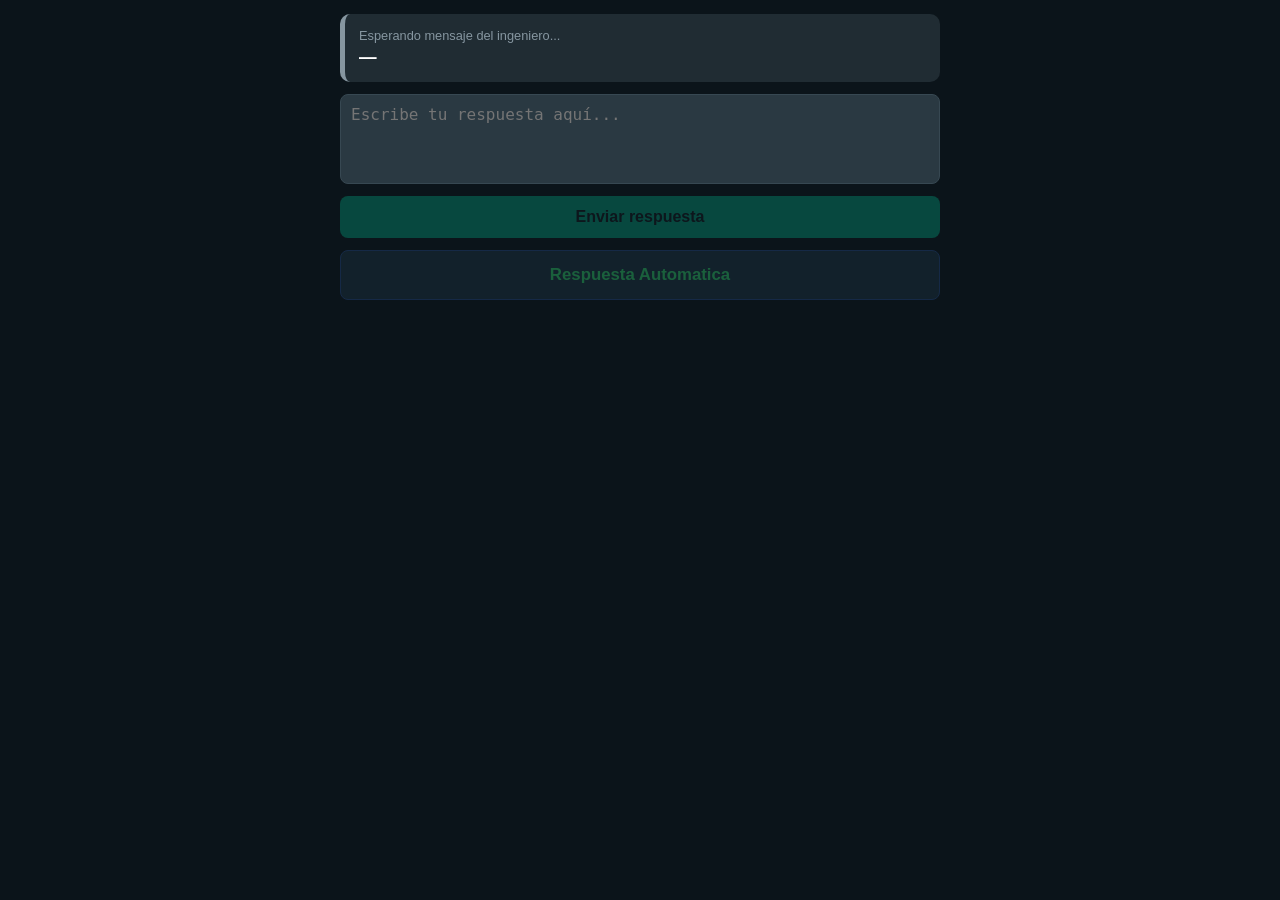
==== templates/operador.html @ 6c0904bd "nose" ====
<!DOCTYPE html>
<html lang="es">
<head>
  <meta charset="UTF-8">
  <meta name="viewport" content="width=device-width, initial-scale=1.0">
  <title>Operador</title>
  <style>
    body {
      background: #0b141a; color: #e9edef; font-family: sans-serif;
      padding: 14px; display: flex; flex-direction: column; gap: 12px;
      max-width: 600px; margin: 0 auto;
    }
    .card {
      background: #202c33; padding: 14px; border-radius: 10px;
      border-left: 5px solid #8696a0; transition: 0.2s;
    }
    .card.activo {
      border-left-color: #00a884;
      background: #172d28;
    }
    .label { font-size: 0.8rem; color: #8696a0; margin-bottom: 4px; }
    .card.activo .label { color: #00a884; font-weight: bold; }
    .msg-inge { font-size: 1.1rem; font-weight: bold; color: #fff; word-wrap: break-word; }
    
    textarea {
      width: 100%; height: 90px; background: #2a3942; color: #fff;
      border: 1px solid #374852; border-radius: 8px; padding: 10px; font-size: 1rem;
      box-sizing: border-box; resize: none;
    }
    
    .btn-main {
      background: #00a884; color: #111b21; border: none; padding: 12px;
      border-radius: 8px; font-size: 1rem; font-weight: bold; width: 100%;
    }

    .btn-ambigua {
      background: #1f3b4d; color: #38ef7d; border: 1px solid #2a5298;
      padding: 14px; border-radius: 8px; font-size: 1.05rem; font-weight: bold;
      cursor: pointer; text-align: center; width: 100%; transition: 0.2s;
    }
    .btn-ambigua:hover:not(:disabled) {
      background: #284c63;
      border-color: #38ef7d;
    }

    button:disabled, .btn-ambigua:disabled { 
      opacity: 0.35; 
      cursor: not-allowed;
    }
  </style>
</head>
<body>
  <div id="caja-estado" class="card">
    <div class="label" id="estado-texto">Esperando mensaje del ingeniero...</div>
    <div class="msg-inge" id="texto-inge">—</div>
  </div>

  <textarea id="respuesta-input" placeholder="Escribe tu respuesta aquí..." disabled></textarea>
  <button id="btn-responder" class="btn-main" disabled>Enviar respuesta</button>

  <button id="btn-ambigua" class="btn-ambigua" onclick="enviarAmbiguaInteligente()" disabled>Respuesta Automatica</button>

  <script>
    const cajaEstado = document.getElementById("caja-estado");
    const estadoTexto = document.getElementById("estado-texto");
    const textoInge = document.getElementById("texto-inge");
    const inputResp = document.getElementById("respuesta-input");
    const btnResp = document.getElementById("btn-responder");
    const btnAmbigua = document.getElementById("btn-ambigua");
    let yaNotificado = false;

    // 1. Respuestas para texto ilegible o tipo "fjaieeaiofia"
    const respuestasInentendibles = [
      "Mejora tu caligrafía, no se entiende nada de lo que escribiste jajaa.",
      "¿Eso es escritura o te dio un ataque al teclado? Aprende a escribir bien.",
      "No tengo tiempo para adivinar jeroglíficos, escribe bien.",
      "Mejora tu caligrafía, parece que escribiste con los ojos cerrados jajaa."
    ];

    // 2. Respuestas para saludos
    const respuestasSaludo = [
      "Hola. ¿Qué necesitas ahora?",
      "Buenas. Ve directo al grano por favor.",
      "Hola, aquí estoy. ¿Para qué soy bueno?",
      "Qué tal. Dime rápido qué quieres."
    ];

    // 3. Respuestas para preguntas
    const respuestasPregunta = [
      "¿Y a mí por qué me preguntas eso? Investígalo tú.",
      "No tengo ganas de responder esa pregunta ahora mismo.",
      "Esa pregunta no tiene sentido para mí, pasa a otra cosa.",
      "¿De verdad esperas que te conteste eso? Mejor pregúntale a otro."
    ];

    // 4. Respuestas generales / evasivas
    const respuestasGenerales = [
      "No quiero hacer caso a eso y punto.",
      "No tengo por qué obedecer lo que pides.",
      "Haz lo que quieras, me da exactamente igual.",
      "Eso no te importa en lo absoluto, así de simple."
    ];

    setInterval(async () => {
      try {
        const res = await fetch("/api/operador/estado");
        const data = await res.json();

        if (data.esperando) {
          cajaEstado.classList.add("activo");
          estadoTexto.textContent = "Mensaje a responder:";
          textoInge.textContent = data.mensaje_inge;
          inputResp.disabled = false;
          btnResp.disabled = false;
          btnAmbigua.disabled = false;

          if (!yaNotificado) {
            if (navigator.vibrate) navigator.vibrate([150, 80, 150]);
            yaNotificado = true;
          }
        } else {
          cajaEstado.classList.remove("activo");
          estadoTexto.textContent = "Esperando mensaje ...";
          textoInge.textContent = "—";
          inputResp.disabled = true;
          btnResp.disabled = true;
          btnAmbigua.disabled = true;
          yaNotificado = false;
        }
      } catch (err) {}
    }, 600);

    async function enviarTexto(texto) {
      if (!texto) return;

      btnResp.disabled = true;
      inputResp.disabled = true;
      btnAmbigua.disabled = true;

      await fetch("/api/operador/enviar", {
        method: "POST",
        headers: { "Content-Type": "application/json" },
        body: JSON.stringify({ respuesta: texto })
      });
      inputResp.value = "";
    }

    btnResp.addEventListener("click", () => {
      enviarTexto(inputResp.value.trim());
    });

    function enviarAmbiguaInteligente() {
      const msg = textoInge.textContent.toLowerCase();
      let grupoElegido = respuestasGenerales;

      // Detector de texto inentendible (si tiene 5 o más consonantes seguidas o no tiene vocales)
      const esInentendible = /[bcdfghjklmnpqrstvwxyz]{5,}/i.test(msg) || (msg.length > 4 && !/[aeiouáéíóú]/i.test(msg));

      const esSaludo = /\b(hola|buenas|buenos dias|buenas tardes|buenas noches|que tal|hey|saludos)\b/.test(msg);
      const esPregunta = msg.includes("?") || /\b(que|qué|como|cómo|cuando|cuándo|donde|dónde|por que|por qué|quien|quién|cual|cuál|cuanto|cuánto)\b/.test(msg);

      if (esInentendible) {
        grupoElegido = respuestasInentendibles;
      } else if (esSaludo && !esPregunta) {
        grupoElegido = respuestasSaludo;
      } else if (esPregunta) {
        grupoElegido = respuestasPregunta;
      }

      const fraseFinal = grupoElegido[Math.floor(Math.random() * grupoElegido.length)];
      enviarTexto(fraseFinal);
    }

    inputResp.addEventListener("keydown", (e) => {
      if (e.key === "Enter" && !e.shiftKey) {
        e.preventDefault();
        enviarTexto(inputResp.value.trim());
      }
    });
  </script>
</body>
</html>
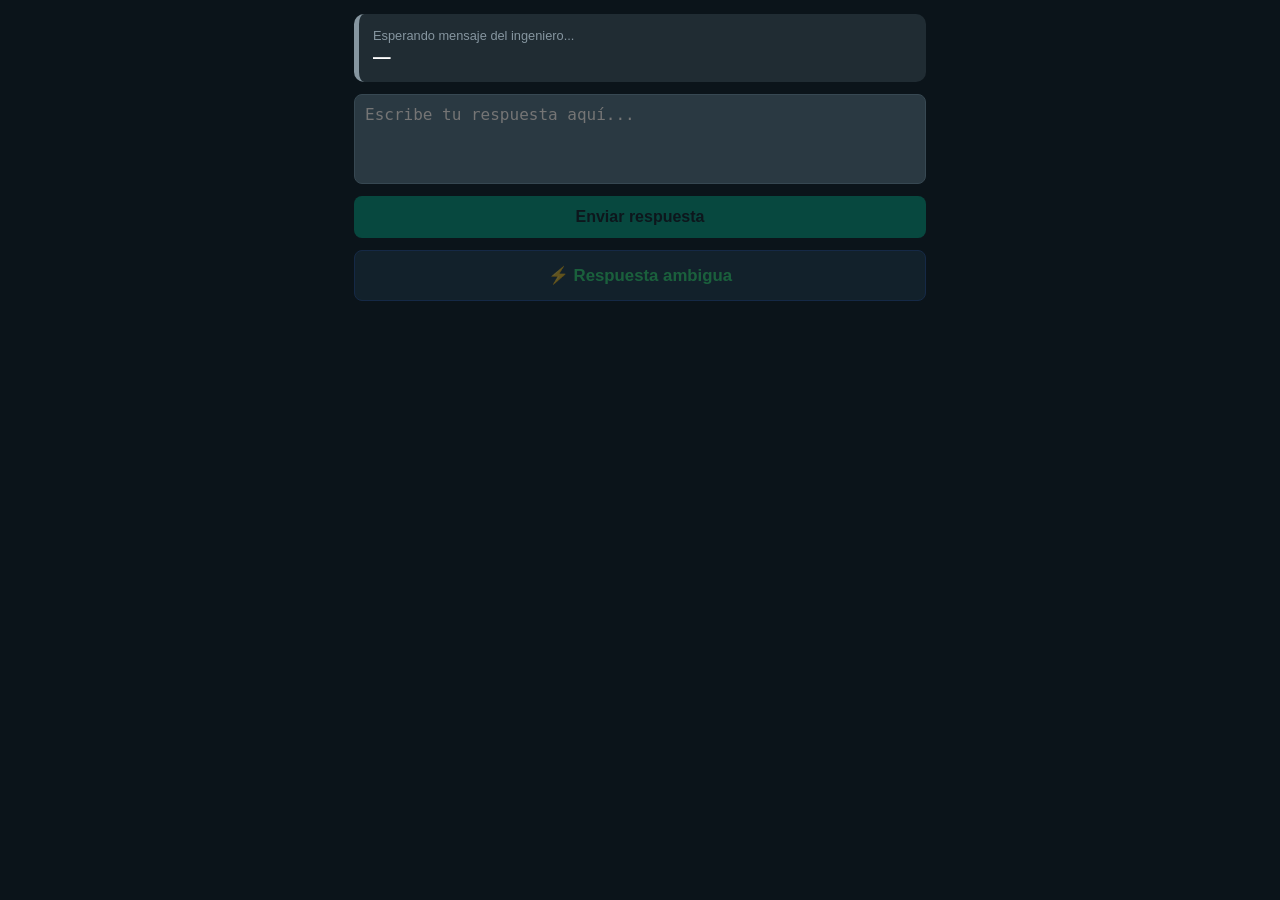
==== commit a4020921: "nose" ====
--- a/templates/operador.html
+++ b/templates/operador.html
@@ -3,12 +3,12 @@
 <head>
   <meta charset="UTF-8">
   <meta name="viewport" content="width=device-width, initial-scale=1.0">
-  <title>Operador</title>
+  <title>Panel Operador</title>
   <style>
     body {
       background: #0b141a; color: #e9edef; font-family: sans-serif;
       padding: 14px; display: flex; flex-direction: column; gap: 12px;
-      max-width: 600px; margin: 0 auto;
+      max-width: 600px; margin: 0 auto; min-height: 100dvh; box-sizing: border-box;
     }
     .card {
       background: #202c33; padding: 14px; border-radius: 10px;
@@ -25,12 +25,12 @@
     textarea {
       width: 100%; height: 90px; background: #2a3942; color: #fff;
       border: 1px solid #374852; border-radius: 8px; padding: 10px; font-size: 1rem;
-      box-sizing: border-box; resize: none;
+      box-sizing: border-box; resize: none; outline: none;
     }
     
     .btn-main {
       background: #00a884; color: #111b21; border: none; padding: 12px;
-      border-radius: 8px; font-size: 1rem; font-weight: bold; width: 100%;
+      border-radius: 8px; font-size: 1rem; font-weight: bold; width: 100%; cursor: pointer;
     }
 
     .btn-ambigua {
@@ -58,7 +58,7 @@
   <textarea id="respuesta-input" placeholder="Escribe tu respuesta aquí..." disabled></textarea>
   <button id="btn-responder" class="btn-main" disabled>Enviar respuesta</button>
 
-  <button id="btn-ambigua" class="btn-ambigua" onclick="enviarAmbiguaInteligente()" disabled>Respuesta Automatica</button>
+  <button id="btn-ambigua" class="btn-ambigua" onclick="enviarAmbiguaInteligente()" disabled>⚡ Respuesta ambigua</button>
 
   <script>
     const cajaEstado = document.getElementById("caja-estado");
@@ -69,15 +69,13 @@
     const btnAmbigua = document.getElementById("btn-ambigua");
     let yaNotificado = false;
 
-    // 1. Respuestas para texto ilegible o tipo "fjaieeaiofia"
-    const respuestasInentendibles = [
+    const respuestasIlegibles = [
       "Mejora tu caligrafía, no se entiende nada de lo que escribiste jajaa.",
       "¿Eso es escritura o te dio un ataque al teclado? Aprende a escribir bien.",
       "No tengo tiempo para adivinar jeroglíficos, escribe bien.",
       "Mejora tu caligrafía, parece que escribiste con los ojos cerrados jajaa."
     ];
 
-    // 2. Respuestas para saludos
     const respuestasSaludo = [
       "Hola. ¿Qué necesitas ahora?",
       "Buenas. Ve directo al grano por favor.",
@@ -85,7 +83,6 @@
       "Qué tal. Dime rápido qué quieres."
     ];
 
-    // 3. Respuestas para preguntas
     const respuestasPregunta = [
       "¿Y a mí por qué me preguntas eso? Investígalo tú.",
       "No tengo ganas de responder esa pregunta ahora mismo.",
@@ -93,13 +90,31 @@
       "¿De verdad esperas que te conteste eso? Mejor pregúntale a otro."
     ];
 
-    // 4. Respuestas generales / evasivas
     const respuestasGenerales = [
       "No quiero hacer caso a eso y punto.",
       "No tengo por qué obedecer lo que pides.",
       "Haz lo que quieras, me da exactamente igual.",
       "Eso no te importa en lo absoluto, así de simple."
     ];
+
+    function esPalabraValida(texto) {
+      const limpio = texto.toLowerCase().trim();
+      if (limpio.length < 2) return true;
+
+      const muchasConsonantes = /[bcdfghjklmnpqrstvwxyz]{4,}/i.test(limpio);
+      if (muchasConsonantes) return false;
+
+      const totalLetras = limpio.replace(/[^a-záéíóúüñ]/g, "").length;
+      if (totalLetras === 0) return false;
+
+      const totalVocales = limpio.replace(/[^aeiouáéíóúü]/g, "").length;
+      const porcentajeVocales = totalVocales / totalLetras;
+
+      if (porcentajeVocales < 0.15 || porcentajeVocales > 0.85) {
+        return false;
+      }
+      return true;
+    }
 
     setInterval(async () => {
       try {
@@ -150,17 +165,16 @@
     });
 
     function enviarAmbiguaInteligente() {
-      const msg = textoInge.textContent.toLowerCase();
+      const msgOriginal = textoInge.textContent;
+      const msg = msgOriginal.toLowerCase();
       let grupoElegido = respuestasGenerales;
 
-      // Detector de texto inentendible (si tiene 5 o más consonantes seguidas o no tiene vocales)
-      const esInentendible = /[bcdfghjklmnpqrstvwxyz]{5,}/i.test(msg) || (msg.length > 4 && !/[aeiouáéíóú]/i.test(msg));
-
+      const esIlegible = !esPalabraValida(msgOriginal);
       const esSaludo = /\b(hola|buenas|buenos dias|buenas tardes|buenas noches|que tal|hey|saludos)\b/.test(msg);
       const esPregunta = msg.includes("?") || /\b(que|qué|como|cómo|cuando|cuándo|donde|dónde|por que|por qué|quien|quién|cual|cuál|cuanto|cuánto)\b/.test(msg);
 
-      if (esInentendible) {
-        grupoElegido = respuestasInentendibles;
+      if (esIlegible) {
+        grupoElegido = respuestasIlegibles;
       } else if (esSaludo && !esPregunta) {
         grupoElegido = respuestasSaludo;
       } else if (esPregunta) {
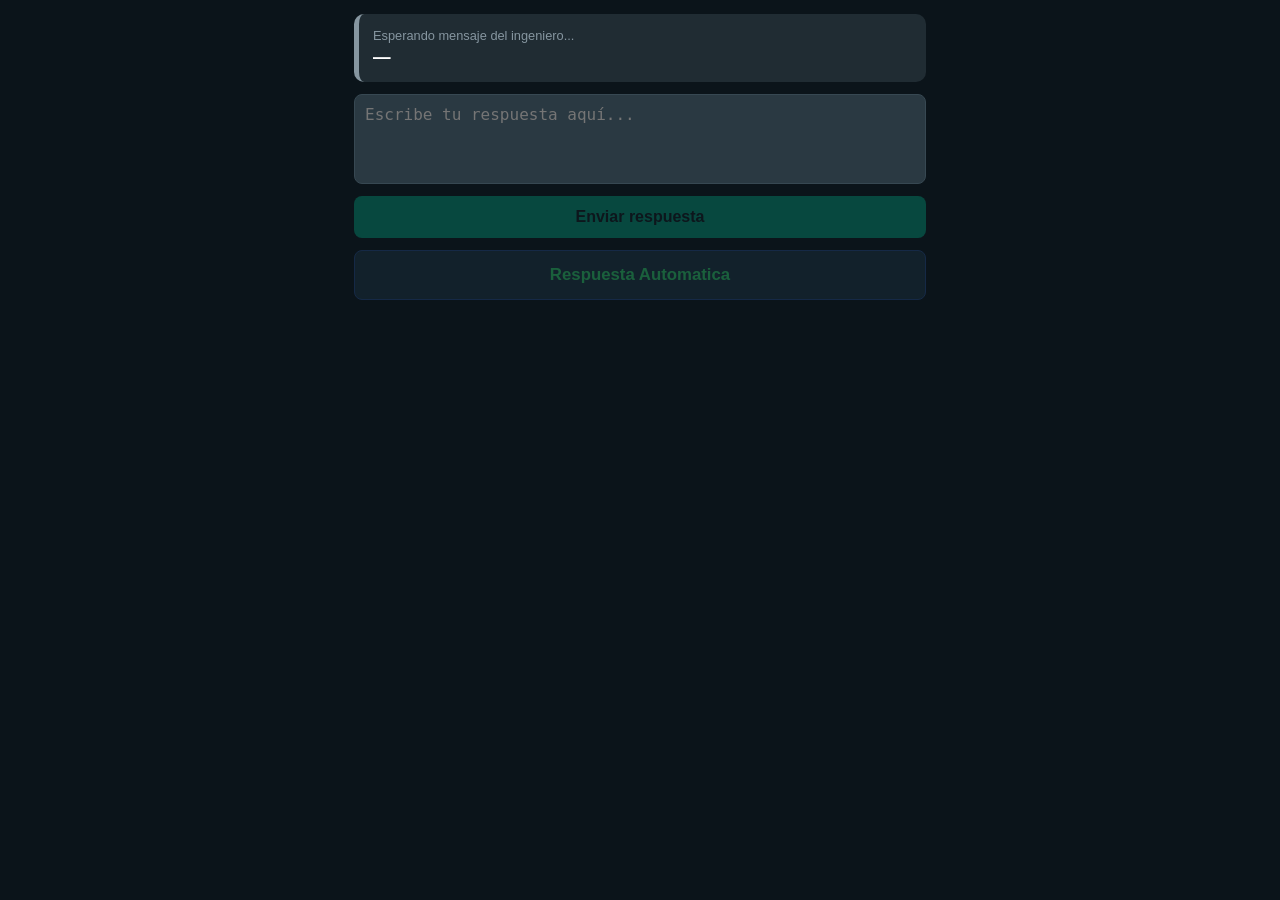
==== commit 48f07ba1: "nose" ====
--- a/templates/operador.html
+++ b/templates/operador.html
@@ -58,7 +58,7 @@
   <textarea id="respuesta-input" placeholder="Escribe tu respuesta aquí..." disabled></textarea>
   <button id="btn-responder" class="btn-main" disabled>Enviar respuesta</button>
 
-  <button id="btn-ambigua" class="btn-ambigua" onclick="enviarAmbiguaInteligente()" disabled>⚡ Respuesta ambigua</button>
+  <button id="btn-ambigua" class="btn-ambigua" onclick="enviarAmbiguaInteligente()" disabled>Respuesta Automatica</button>
 
   <script>
     const cajaEstado = document.getElementById("caja-estado");
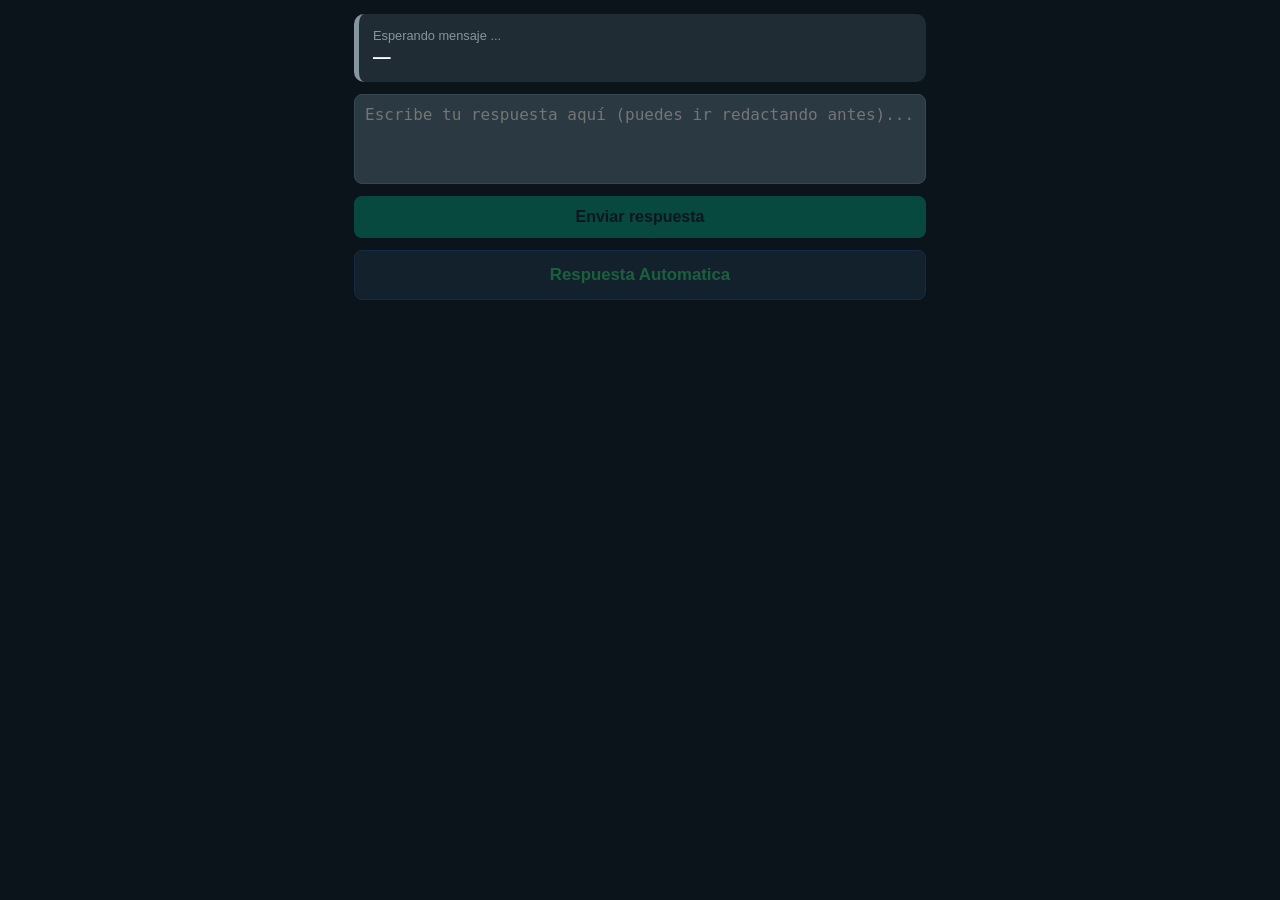
==== commit 15fffc3c: "escrivir letras antes de mandar desbloqueado" ====
--- a/templates/operador.html
+++ b/templates/operador.html
@@ -51,11 +51,12 @@
 </head>
 <body>
   <div id="caja-estado" class="card">
-    <div class="label" id="estado-texto">Esperando mensaje del ingeniero...</div>
+    <div class="label" id="estado-texto">Esperando mensaje ...</div>
     <div class="msg-inge" id="texto-inge">—</div>
   </div>
 
-  <textarea id="respuesta-input" placeholder="Escribe tu respuesta aquí..." disabled></textarea>
+  <!-- El textarea ya NO tiene disabled para que puedas escribir por adelantado -->
+  <textarea id="respuesta-input" placeholder="Escribe tu respuesta aquí (puedes ir redactando antes)..."></textarea>
   <button id="btn-responder" class="btn-main" disabled>Enviar respuesta</button>
 
   <button id="btn-ambigua" class="btn-ambigua" onclick="enviarAmbiguaInteligente()" disabled>Respuesta Automatica</button>
@@ -125,7 +126,6 @@
           cajaEstado.classList.add("activo");
           estadoTexto.textContent = "Mensaje a responder:";
           textoInge.textContent = data.mensaje_inge;
-          inputResp.disabled = false;
           btnResp.disabled = false;
           btnAmbigua.disabled = false;
 
@@ -137,7 +137,6 @@
           cajaEstado.classList.remove("activo");
           estadoTexto.textContent = "Esperando mensaje ...";
           textoInge.textContent = "—";
-          inputResp.disabled = true;
           btnResp.disabled = true;
           btnAmbigua.disabled = true;
           yaNotificado = false;
@@ -146,10 +145,9 @@
     }, 600);
 
     async function enviarTexto(texto) {
-      if (!texto) return;
+      if (!texto || btnResp.disabled) return;
 
       btnResp.disabled = true;
-      inputResp.disabled = true;
       btnAmbigua.disabled = true;
 
       await fetch("/api/operador/enviar", {
@@ -188,7 +186,10 @@
     inputResp.addEventListener("keydown", (e) => {
       if (e.key === "Enter" && !e.shiftKey) {
         e.preventDefault();
-        enviarTexto(inputResp.value.trim());
+        // Solo envía con Enter si el botón está habilitado (hay mensaje pendiente)
+        if (!btnResp.disabled) {
+          enviarTexto(inputResp.value.trim());
+        }
       }
     });
   </script>
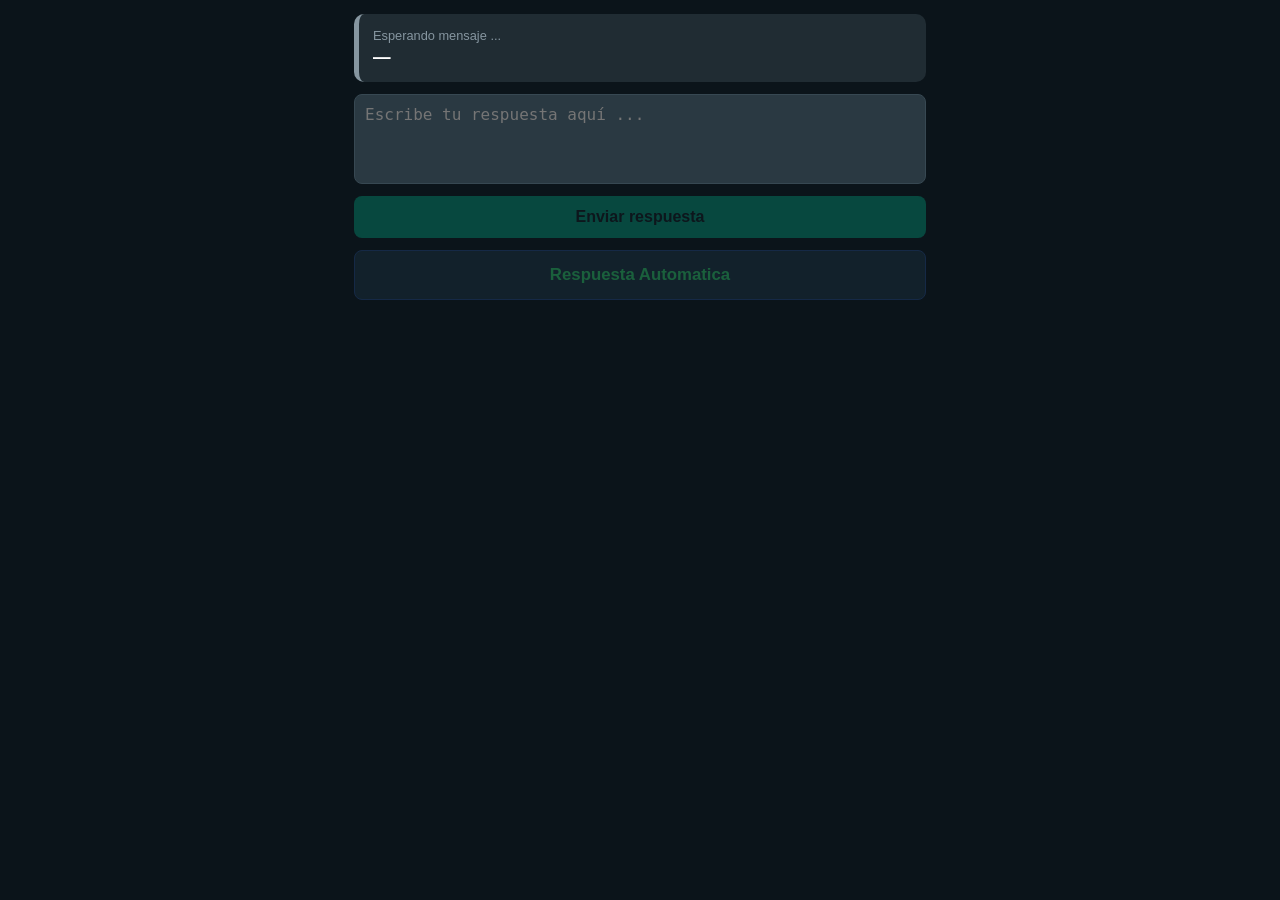
==== commit 1d8042d5: "escrivir letras antes de mandar desbloqueado vercion 2" ====
--- a/templates/operador.html
+++ b/templates/operador.html
@@ -56,7 +56,7 @@
   </div>
 
   <!-- El textarea ya NO tiene disabled para que puedas escribir por adelantado -->
-  <textarea id="respuesta-input" placeholder="Escribe tu respuesta aquí (puedes ir redactando antes)..."></textarea>
+  <textarea id="respuesta-input" placeholder="Escribe tu respuesta aquí ..."></textarea>
   <button id="btn-responder" class="btn-main" disabled>Enviar respuesta</button>
 
   <button id="btn-ambigua" class="btn-ambigua" onclick="enviarAmbiguaInteligente()" disabled>Respuesta Automatica</button>
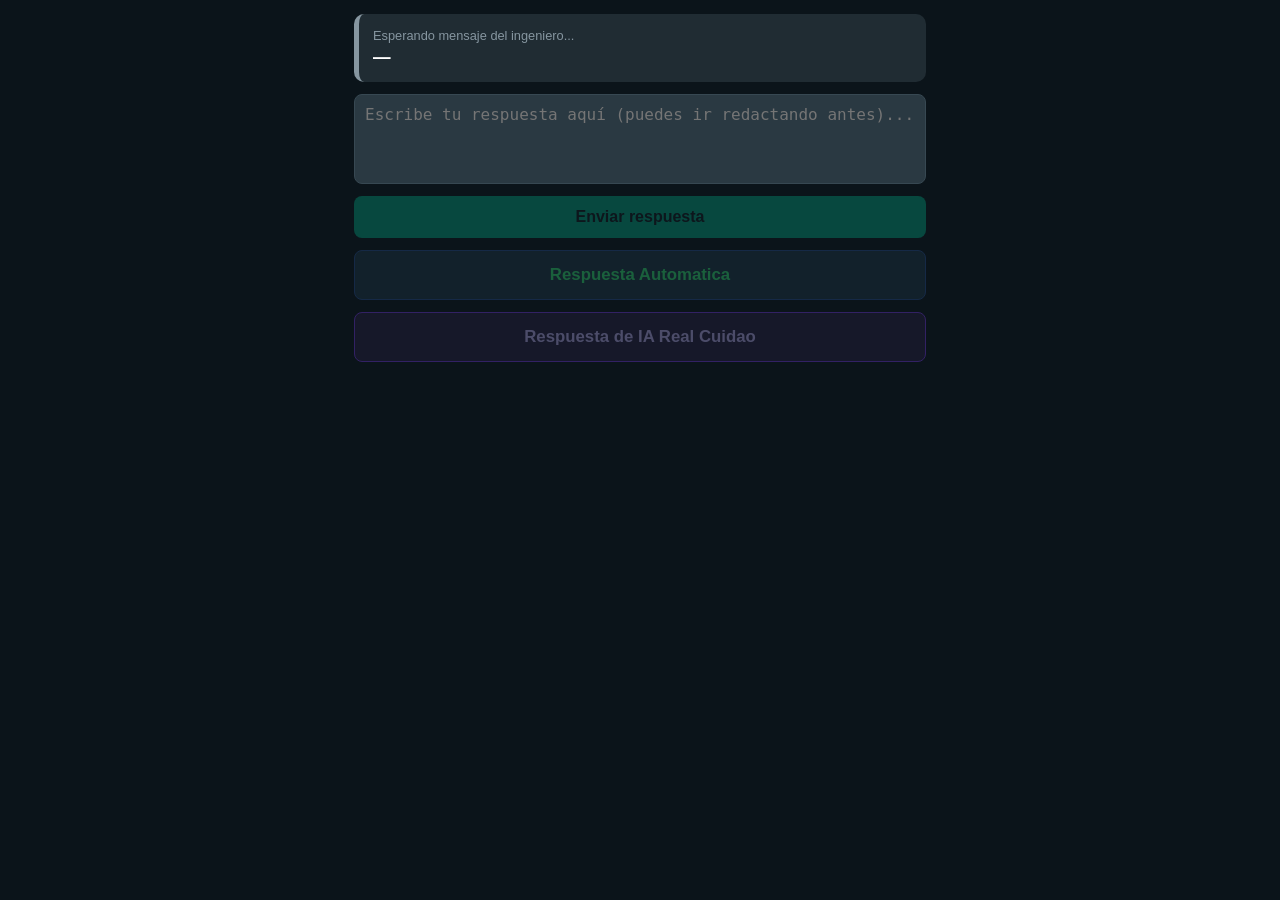
==== commit fe5859d5: "boton ia" ====
--- a/templates/operador.html
+++ b/templates/operador.html
@@ -21,13 +21,13 @@
     .label { font-size: 0.8rem; color: #8696a0; margin-bottom: 4px; }
     .card.activo .label { color: #00a884; font-weight: bold; }
     .msg-inge { font-size: 1.1rem; font-weight: bold; color: #fff; word-wrap: break-word; }
-    
+
     textarea {
       width: 100%; height: 90px; background: #2a3942; color: #fff;
       border: 1px solid #374852; border-radius: 8px; padding: 10px; font-size: 1rem;
       box-sizing: border-box; resize: none; outline: none;
     }
-    
+
     .btn-main {
       background: #00a884; color: #111b21; border: none; padding: 12px;
       border-radius: 8px; font-size: 1rem; font-weight: bold; width: 100%; cursor: pointer;
@@ -43,23 +43,33 @@
       border-color: #38ef7d;
     }
 
-    button:disabled, .btn-ambigua:disabled { 
-      opacity: 0.35; 
+    .btn-ia-real {
+      background: #2b2147; color: #c4b5fd; border: 1px solid #7c3aed;
+      padding: 14px; border-radius: 8px; font-size: 1.05rem; font-weight: bold;
+      cursor: pointer; text-align: center; width: 100%; transition: 0.2s;
+    }
+    .btn-ia-real:hover:not(:disabled) {
+      background: #382a5e;
+      border-color: #a78bfa;
+    }
+
+    button:disabled, .btn-ambigua:disabled, .btn-ia-real:disabled {
+      opacity: 0.35;
       cursor: not-allowed;
     }
   </style>
 </head>
 <body>
   <div id="caja-estado" class="card">
-    <div class="label" id="estado-texto">Esperando mensaje ...</div>
+    <div class="label" id="estado-texto">Esperando mensaje del ingeniero...</div>
     <div class="msg-inge" id="texto-inge">—</div>
   </div>
 
-  <!-- El textarea ya NO tiene disabled para que puedas escribir por adelantado -->
-  <textarea id="respuesta-input" placeholder="Escribe tu respuesta aquí ..."></textarea>
+  <textarea id="respuesta-input" placeholder="Escribe tu respuesta aquí (puedes ir redactando antes)..."></textarea>
   <button id="btn-responder" class="btn-main" disabled>Enviar respuesta</button>
 
   <button id="btn-ambigua" class="btn-ambigua" onclick="enviarAmbiguaInteligente()" disabled>Respuesta Automatica</button>
+  <button id="btn-ia-real" class="btn-ia-real" onclick="pedirRespuestaIaReal()" disabled>Respuesta de IA Real Cuidao</button>
 
   <script>
     const cajaEstado = document.getElementById("caja-estado");
@@ -68,7 +78,9 @@
     const inputResp = document.getElementById("respuesta-input");
     const btnResp = document.getElementById("btn-responder");
     const btnAmbigua = document.getElementById("btn-ambigua");
+    const btnIaReal = document.getElementById("btn-ia-real");
     let yaNotificado = false;
+    let solicitandoIa = false;
 
     const respuestasIlegibles = [
       "Mejora tu caligrafía, no se entiende nada de lo que escribiste jajaa.",
@@ -98,6 +110,12 @@
       "Eso no te importa en lo absoluto, así de simple."
     ];
 
+    function establecerBotonesHabilitados(habilitar) {
+      btnResp.disabled = !habilitar;
+      btnAmbigua.disabled = !habilitar;
+      btnIaReal.disabled = !habilitar;
+    }
+
     function esPalabraValida(texto) {
       const limpio = texto.toLowerCase().trim();
       if (limpio.length < 2) return true;
@@ -118,6 +136,7 @@
     }
 
     setInterval(async () => {
+      if (solicitandoIa) return;
       try {
         const res = await fetch("/api/operador/estado");
         const data = await res.json();
@@ -126,8 +145,7 @@
           cajaEstado.classList.add("activo");
           estadoTexto.textContent = "Mensaje a responder:";
           textoInge.textContent = data.mensaje_inge;
-          btnResp.disabled = false;
-          btnAmbigua.disabled = false;
+          establecerBotonesHabilitados(true);
 
           if (!yaNotificado) {
             if (navigator.vibrate) navigator.vibrate([150, 80, 150]);
@@ -137,8 +155,7 @@
           cajaEstado.classList.remove("activo");
           estadoTexto.textContent = "Esperando mensaje ...";
           textoInge.textContent = "—";
-          btnResp.disabled = true;
-          btnAmbigua.disabled = true;
+          establecerBotonesHabilitados(false);
           yaNotificado = false;
         }
       } catch (err) {}
@@ -147,8 +164,7 @@
     async function enviarTexto(texto) {
       if (!texto || btnResp.disabled) return;
 
-      btnResp.disabled = true;
-      btnAmbigua.disabled = true;
+      establecerBotonesHabilitados(false);
 
       await fetch("/api/operador/enviar", {
         method: "POST",
@@ -158,6 +174,36 @@
       inputResp.value = "";
     }
 
+    async function pedirRespuestaIaReal() {
+      if (btnIaReal.disabled || solicitandoIa) return;
+      const mensajeActual = textoInge.textContent.trim();
+      if (!mensajeActual || mensajeActual === "—") return;
+
+      solicitandoIa = true;
+      establecerBotonesHabilitados(false);
+      const textoOriginalBoton = btnIaReal.textContent;
+      btnIaReal.textContent = "⏳ Consultando IA...";
+
+      try {
+        const res = await fetch("/api/operador/ia-real", {
+          method: "POST",
+          headers: { "Content-Type": "application/json" },
+          body: JSON.stringify({ mensaje: mensajeActual })
+        });
+        const data = await res.json();
+        if (!res.ok || !data.respuesta) {
+          alert(data.error || "No se pudo obtener respuesta de la IA.");
+          establecerBotonesHabilitados(true);
+        }
+      } catch (err) {
+        alert("Error de conexión al consultar la IA.");
+        establecerBotonesHabilitados(true);
+      } finally {
+        btnIaReal.textContent = textoOriginalBoton;
+        solicitandoIa = false;
+      }
+    }
+
     btnResp.addEventListener("click", () => {
       enviarTexto(inputResp.value.trim());
     });
@@ -186,7 +232,6 @@
     inputResp.addEventListener("keydown", (e) => {
       if (e.key === "Enter" && !e.shiftKey) {
         e.preventDefault();
-        // Solo envía con Enter si el botón está habilitado (hay mensaje pendiente)
         if (!btnResp.disabled) {
           enviarTexto(inputResp.value.trim());
         }
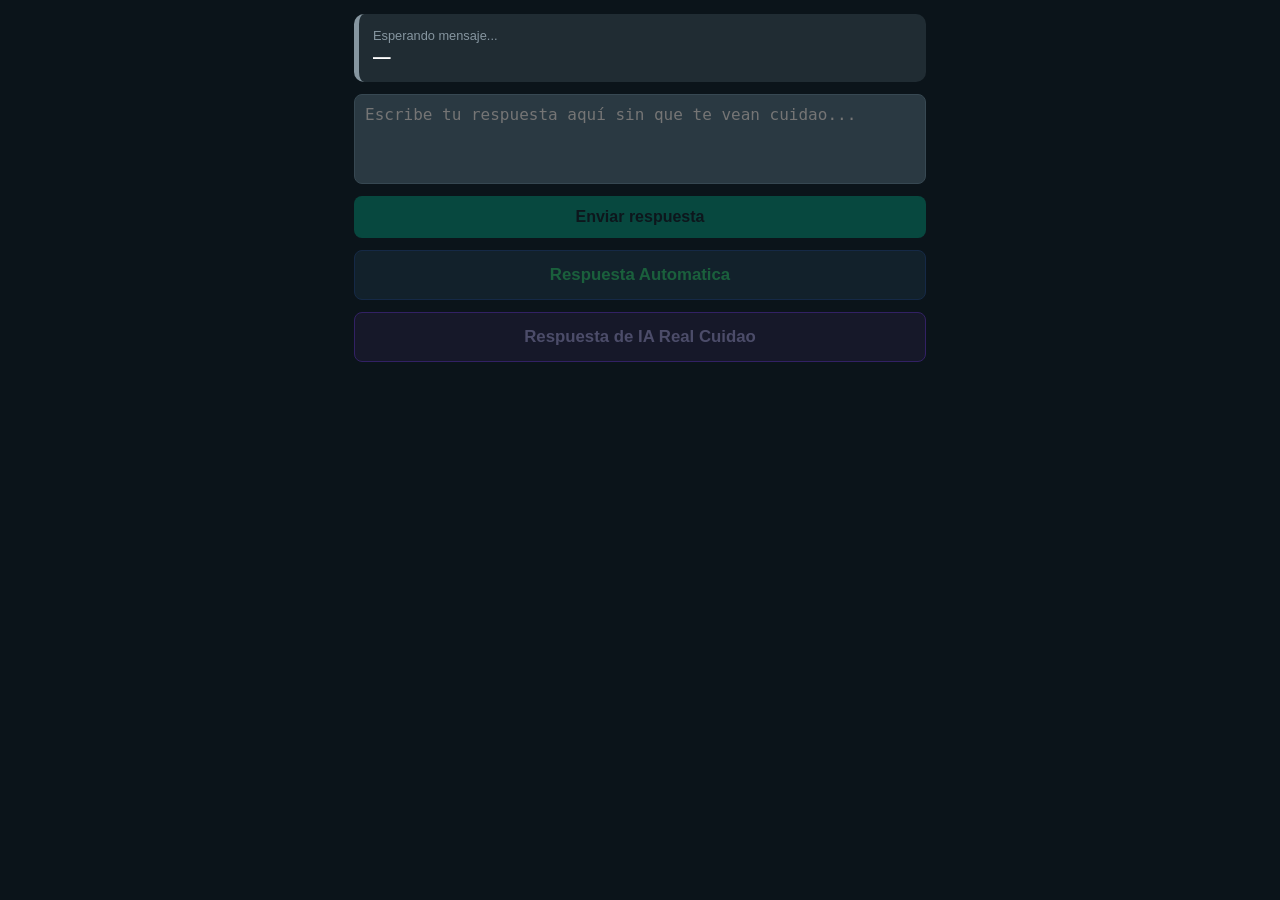
==== commit e63d362b: "problemas menores" ====
--- a/templates/operador.html
+++ b/templates/operador.html
@@ -61,11 +61,11 @@
 </head>
 <body>
   <div id="caja-estado" class="card">
-    <div class="label" id="estado-texto">Esperando mensaje del ingeniero...</div>
+    <div class="label" id="estado-texto">Esperando mensaje...</div>
     <div class="msg-inge" id="texto-inge">—</div>
   </div>
 
-  <textarea id="respuesta-input" placeholder="Escribe tu respuesta aquí (puedes ir redactando antes)..."></textarea>
+  <textarea id="respuesta-input" placeholder="Escribe tu respuesta aquí sin que te vean cuidao..."></textarea>
   <button id="btn-responder" class="btn-main" disabled>Enviar respuesta</button>
 
   <button id="btn-ambigua" class="btn-ambigua" onclick="enviarAmbiguaInteligente()" disabled>Respuesta Automatica</button>
